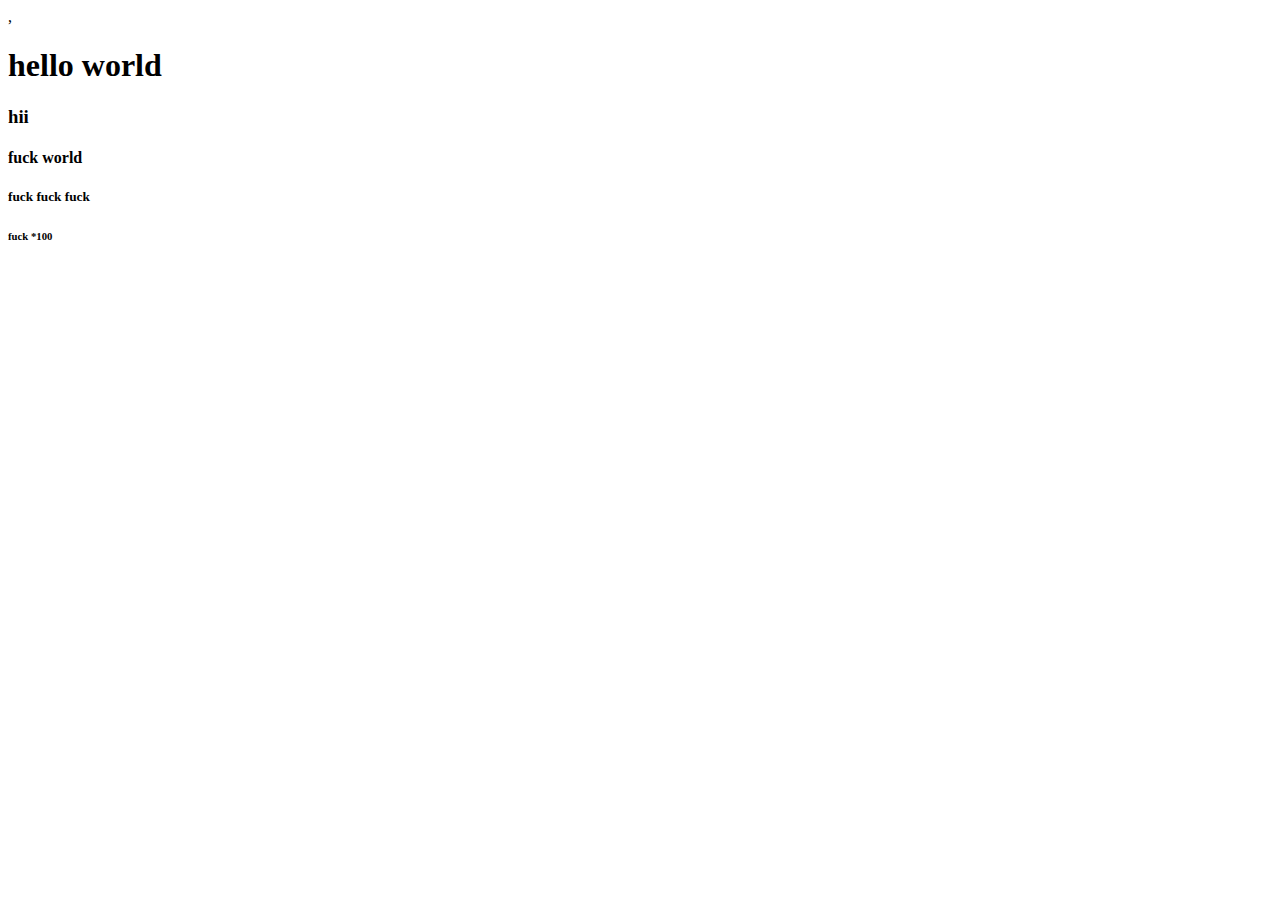
==== index.html @ ce488c97 "changed name" ====
<!doctype html>

,<html>
    <head>
        <title>hello world</title>
    </head>
    <body>
        <h1>hello world</h1>
        <h3>hii</h3>
        <h4>fuck world</h4>
        <h5>fuck fuck fuck</h5>
        <h6>fuck *100</h6>
    </body>
    
</html>
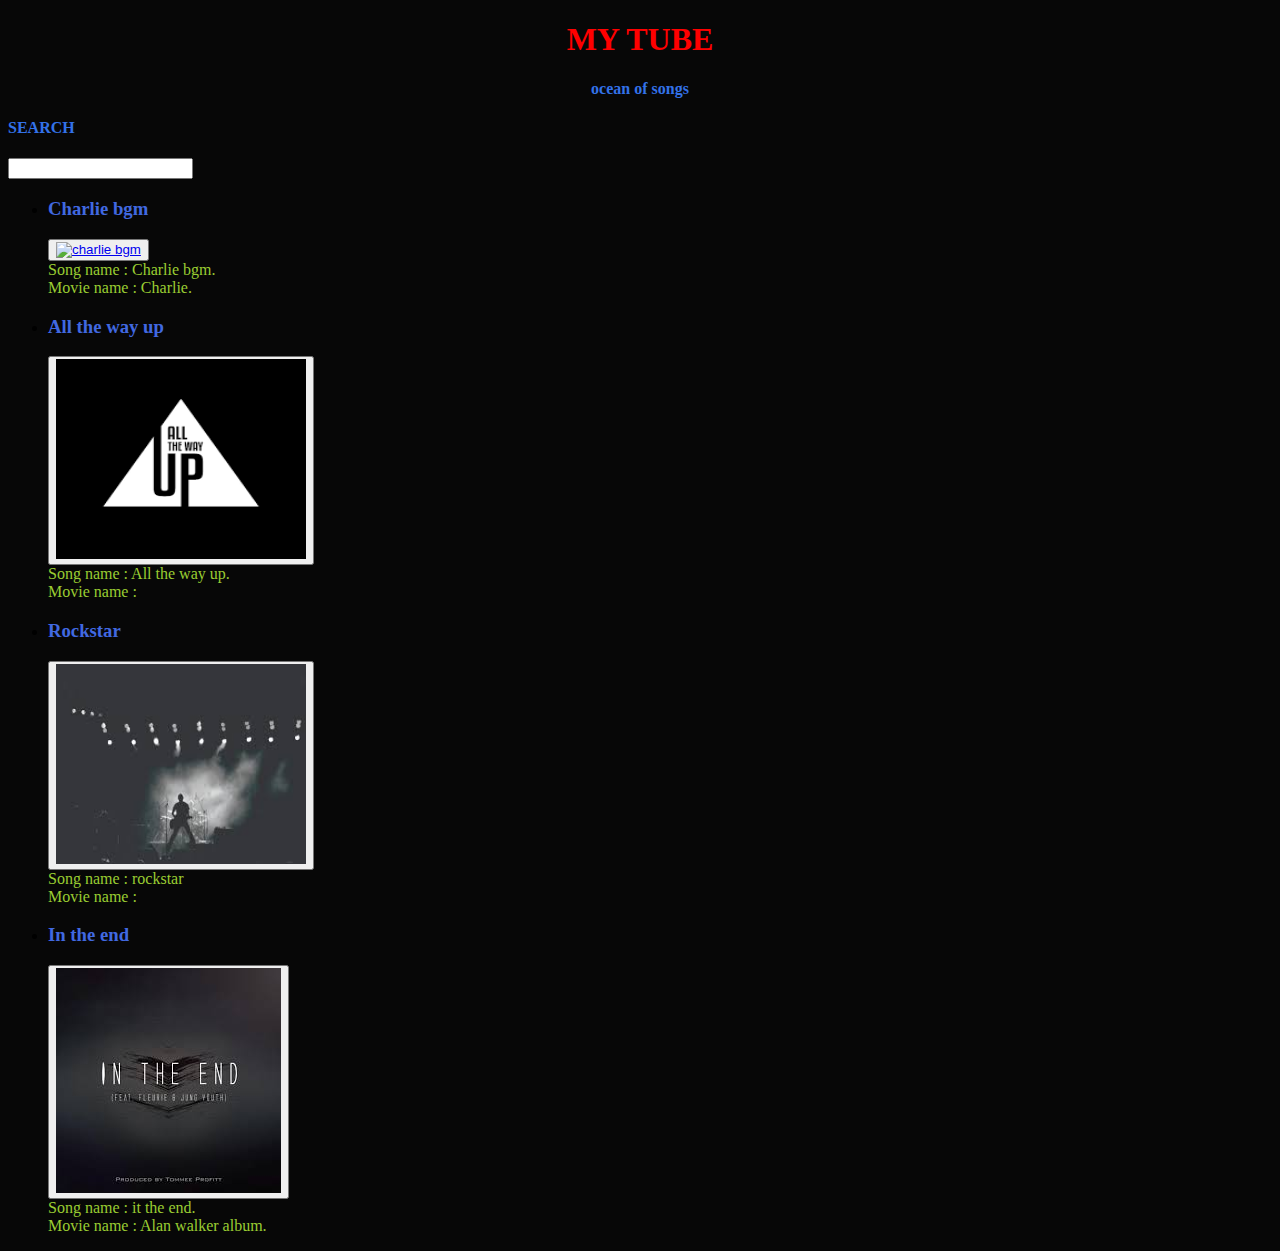
==== commit 98e64798: "crated mytube" ====
--- a/index.html
+++ b/index.html
@@ -1,15 +1,65 @@
 <!doctype html>
 
-,<html>
+<html>
     <head>
-        <title>hello world</title>
+        <title>My tube</title>
+        <link rel="stylesheet" href="index.css">
     </head>
     <body>
-        <h1>hello world</h1>
-        <h3>hii</h3>
-        <h4>fuck world</h4>
-        <h5>fuck fuck fuck</h5>
-        <h6>fuck *100</h6>
+
+        <h1><center>MY TUBE </center> </h1>
+        <h4><center>ocean of songs</center></h4>
+        <h4>SEARCH</h4>
+        <input type="text" id="lname" name="lname">
+ 
+
+    <ul>
+        
+        <li>
+            <h3>Charlie bgm</h3>
+            
+            <button><a href="https://youtu.be/zHuK_Q9EjDw "><img src="https://i.pinimg.com/564x/35/ce/03/35ce03cf9b156103a5a5b56991dc13dc.jpg " alt="charlie bgm " height="200" width="250"></a></button>
+            <div>
+                Song name : Charlie bgm.
+                </div><div>
+                Movie name : Charlie.
+            </div>
+        </li>
+           
+        <li>
+            <h3>All the way up </h3>
+            <button ><a href="https://youtu.be/5FnL7GFbKbc "> <img src="[data-uri]" alt="all the way up " height="200" width="250"></a></button>
+            <div>
+                Song name : All the way up.
+                </div><div>
+                Movie name :
+            </div>
+        </li>
+</ul>
+<ul>
+        <li>
+            <h3>Rockstar </h3>
+            <button ><a href="https://youtu.be/Voci0Z1OX_E "> <img src=" [data-uri]" alt="Rockstar" height="200 " width="250 "></a></button>
+            <div>
+                Song name : rockstar
+                </div><div>
+                Movie name :
+            </div>
+        </li>
+
+        <li>
+            <h3>In the end</h3>
+            <button ><a href="https://youtu.be/EyX74fxa5f8 "><img src="[data-uri] " alt="In the end" height=" " width=" "> </a></button>
+            <div>
+                Song name : it the end.
+                </div><div>
+                Movie name : Alan walker album.
+            </div>
+        </li>
+       
+    </ul>
+        
+        
     </body>
     
 </html>--- a/index.css
+++ b/index.css
@@ -0,0 +1,15 @@
+h1{
+    color:rgb(255, 0, 0);
+}
+h4{
+    color: rgb(51, 114, 233);
+}
+body{
+    background-color: rgb(7, 7, 7);
+}
+h3{
+    color: royalblue;
+}
+div{
+    color: yellowgreen;
+}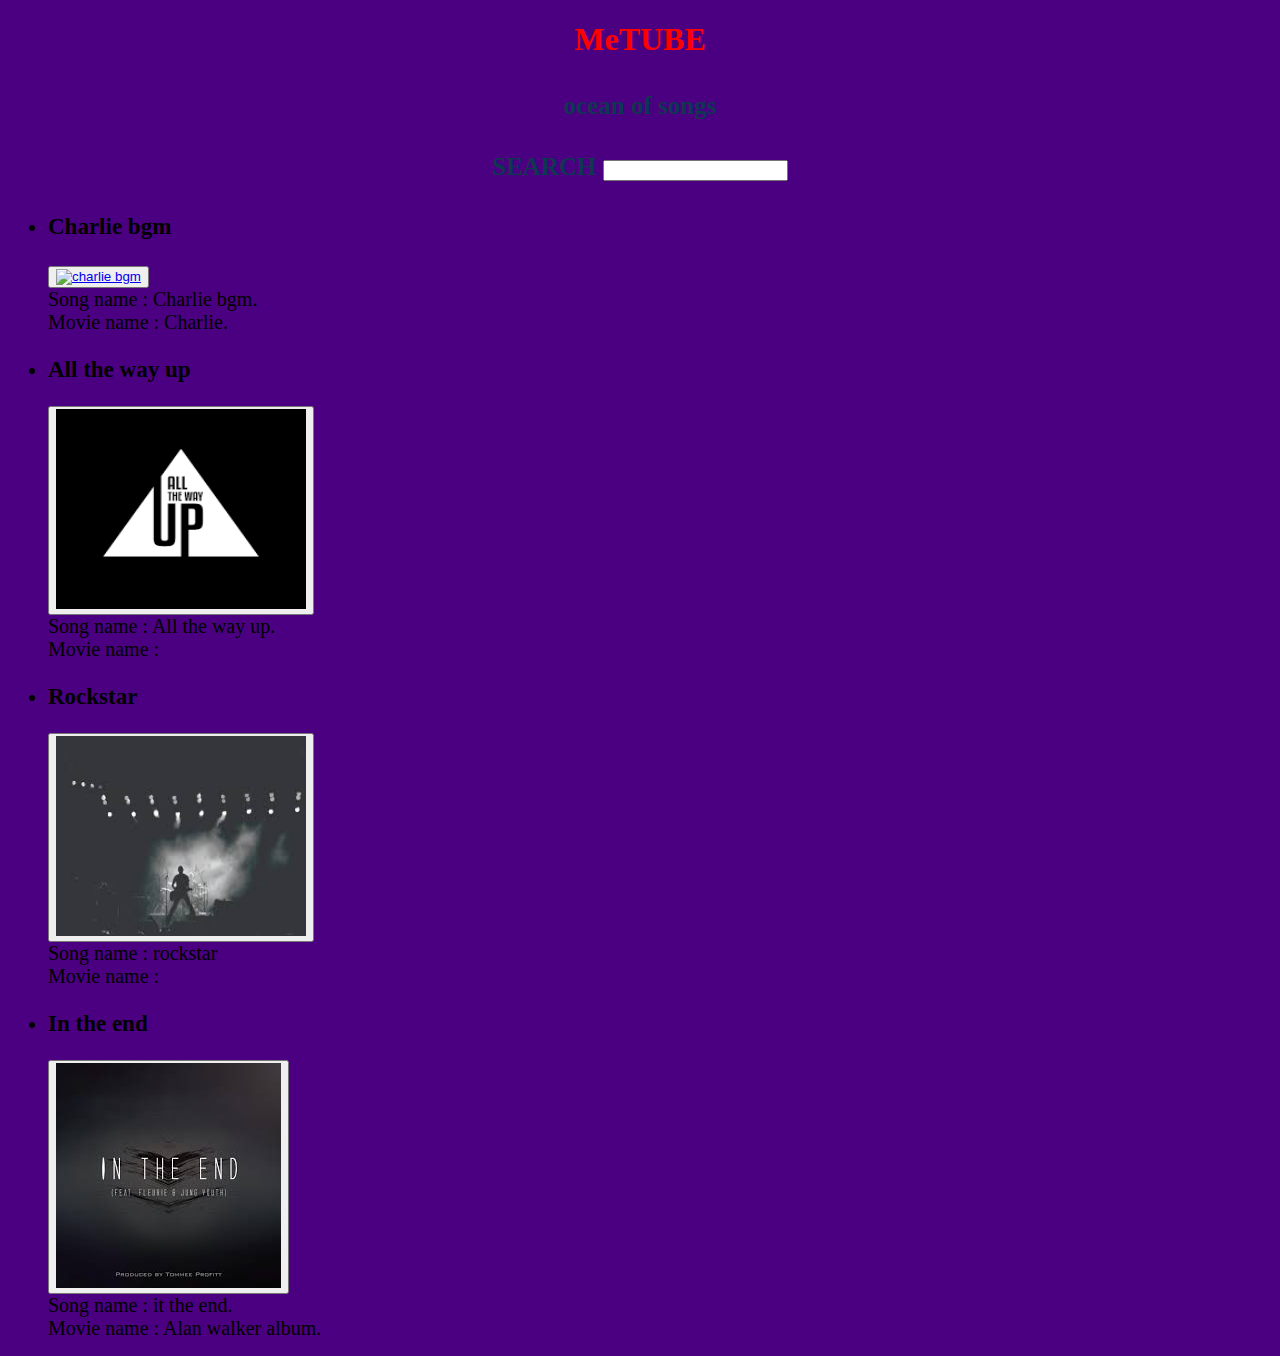
==== commit 80b5212f: "added new css" ====
--- a/index.html
+++ b/index.html
@@ -7,16 +7,17 @@
     </head>
     <body>
 
-        <h1><center>MY TUBE </center> </h1>
+        <h1><center>MeTUBE </center> </h1>
         <h4><center>ocean of songs</center></h4>
-        <h4>SEARCH</h4>
-        <input type="text" id="lname" name="lname">
+        <h4>SEARCH
+        <input type="text" id="lname" name="lname"></h4>
  
 
     <ul>
+        <div>
         
         <li>
-            <h3>Charlie bgm</h3>
+            <h3 class="blue">Charlie bgm</h3>
             
             <button><a href="https://youtu.be/zHuK_Q9EjDw "><img src="https://i.pinimg.com/564x/35/ce/03/35ce03cf9b156103a5a5b56991dc13dc.jpg " alt="charlie bgm " height="200" width="250"></a></button>
             <div>
@@ -27,7 +28,7 @@
         </li>
            
         <li>
-            <h3>All the way up </h3>
+            <h3 class="blue">All the way up </h3>
             <button ><a href="https://youtu.be/5FnL7GFbKbc "> <img src="[data-uri]" alt="all the way up " height="200" width="250"></a></button>
             <div>
                 Song name : All the way up.
@@ -35,10 +36,9 @@
                 Movie name :
             </div>
         </li>
-</ul>
-<ul>
+
         <li>
-            <h3>Rockstar </h3>
+            <h3 class="blue">Rockstar </h3>
             <button ><a href="https://youtu.be/Voci0Z1OX_E "> <img src=" [data-uri]" alt="Rockstar" height="200 " width="250 "></a></button>
             <div>
                 Song name : rockstar
@@ -48,7 +48,7 @@
         </li>
 
         <li>
-            <h3>In the end</h3>
+            <h3 class="blue">In the end</h3>
             <button ><a href="https://youtu.be/EyX74fxa5f8 "><img src="[data-uri] " alt="In the end" height=" " width=" "> </a></button>
             <div>
                 Song name : it the end.
@@ -56,7 +56,7 @@
                 Movie name : Alan walker album.
             </div>
         </li>
-       
+    </div>
     </ul>
         
         
--- a/index.css
+++ b/index.css
@@ -2,14 +2,29 @@
     color:rgb(255, 0, 0);
 }
 h4{
-    color: rgb(51, 114, 233);
+    
+    font-size: 25px;
+    color: rgb(15, 55, 82);
+    text-align: center;
+    
 }
 body{
-    background-color: rgb(7, 7, 7);
+background-color: indigo;
+    background-image: url(https://wallpapercave.com/wp/ZtY0Ilg.jpg);
+    
 }
 h3{
-    color: royalblue;
+    font-size: 23px;
+}
+h3:hover{
+    color: rgb(12, 59, 59);
+    border: lightskyblue;
+    font-size: 25px;
+   list-style-position: initial;
+   display:inline-block
+   
 }
 div{
-    color: yellowgreen;
-}+    font-size: 20px;
+    color: rgb(0, 0, 0);
+}
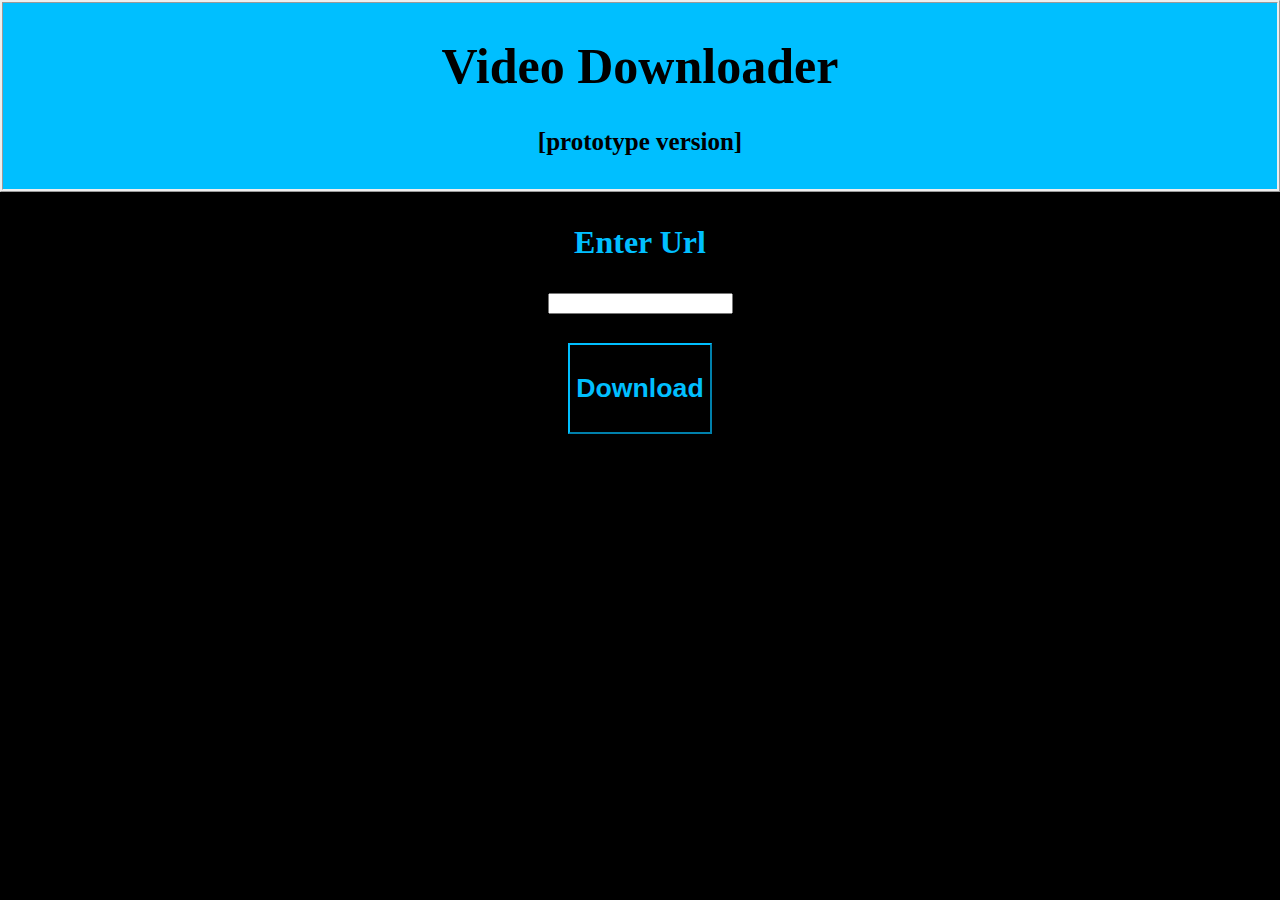
==== commit f466e3ec: "creating video dow." ====
--- a/index.html
+++ b/index.html
@@ -2,64 +2,28 @@
 
 <html>
     <head>
-        <title>My tube</title>
+        <title>video downloader prototype</title>
         <link rel="stylesheet" href="index.css">
     </head>
+   
+
+    
+    <header>
+        <h1 style="text-align: center;">Video Downloader</h1>
+        <h4 style="text-align: center;"> [prototype version]</h4>
+    </header>
+        
     <body>
-
-        <h1><center>MeTUBE </center> </h1>
-        <h4><center>ocean of songs</center></h4>
-        <h4>SEARCH
-        <input type="text" id="lname" name="lname"></h4>
- 
-
-    <ul>
-        <div>
+       
+           <h3>Enter Url</h3>
+           <div class="entry">
+           <h5><input type="text" value="  "></h5>
         
-        <li>
-            <h3 class="blue">Charlie bgm</h3>
-            
-            <button><a href="https://youtu.be/zHuK_Q9EjDw "><img src="https://i.pinimg.com/564x/35/ce/03/35ce03cf9b156103a5a5b56991dc13dc.jpg " alt="charlie bgm " height="200" width="250"></a></button>
-            <div>
-                Song name : Charlie bgm.
-                </div><div>
-                Movie name : Charlie.
             </div>
-        </li>
-           
-        <li>
-            <h3 class="blue">All the way up </h3>
-            <button ><a href="https://youtu.be/5FnL7GFbKbc "> <img src="[data-uri]" alt="all the way up " height="200" width="250"></a></button>
-            <div>
-                Song name : All the way up.
-                </div><div>
-                Movie name :
-            </div>
-        </li>
-
-        <li>
-            <h3 class="blue">Rockstar </h3>
-            <button ><a href="https://youtu.be/Voci0Z1OX_E "> <img src=" [data-uri]" alt="Rockstar" height="200 " width="250 "></a></button>
-            <div>
-                Song name : rockstar
-                </div><div>
-                Movie name :
-            </div>
-        </li>
-
-        <li>
-            <h3 class="blue">In the end</h3>
-            <button ><a href="https://youtu.be/EyX74fxa5f8 "><img src="[data-uri] " alt="In the end" height=" " width=" "> </a></button>
-            <div>
-                Song name : it the end.
-                </div><div>
-                Movie name : Alan walker album.
-            </div>
-        </li>
-    </div>
-    </ul>
-        
-        
+         <div class="click">
+          <button> <h3>Download</h3> </button>
+         
+         </div>
     </body>
-    
+   
 </html>--- a/index.css
+++ b/index.css
@@ -1,30 +1,43 @@
-h1{
-    color:rgb(255, 0, 0);
+header{
+    font-size: 25px;
+    background-color: deepskyblue;
+    border-style: ridge ;
+     margin: 0px;
 }
-h4{
-    
-    font-size: 25px;
-    color: rgb(15, 55, 82);
-    text-align: center;
+  
+h5{
+    box-sizing: border-box 20px;
+}
+
+h3{
+    text-align: center ;
+    font-size: 2em;
+    border-color: rgb(203, 206, 207);
+    color:deepskyblue;
+}
+
+body{
+    background-color: black;
+    margin: 0px;
+}
+.entry{
+    text-align: center ;
+    background-color: rgb(0, 0, 0);
+    height: 20px;
+   padding-bottom: 20px;
+    border-radius: 15px;
     
 }
-body{
-background-color: indigo;
-    background-image: url(https://wallpapercave.com/wp/ZtY0Ilg.jpg);
-    
+
+.click{
+   block-size: 2em;
+    text-align: center ;
+    background-color: rgb(0, 0, 0);
+    height: 25px;
+    padding: 10px;
 }
-h3{
-    font-size: 23px;
-}
-h3:hover{
-    color: rgb(12, 59, 59);
-    border: lightskyblue;
-    font-size: 25px;
-   list-style-position: initial;
-   display:inline-block
-   
-}
-div{
-    font-size: 20px;
-    color: rgb(0, 0, 0);
-}
+
+button{
+   border-color: deepskyblue;
+ background-color: rgb(0, 0, 0);
+}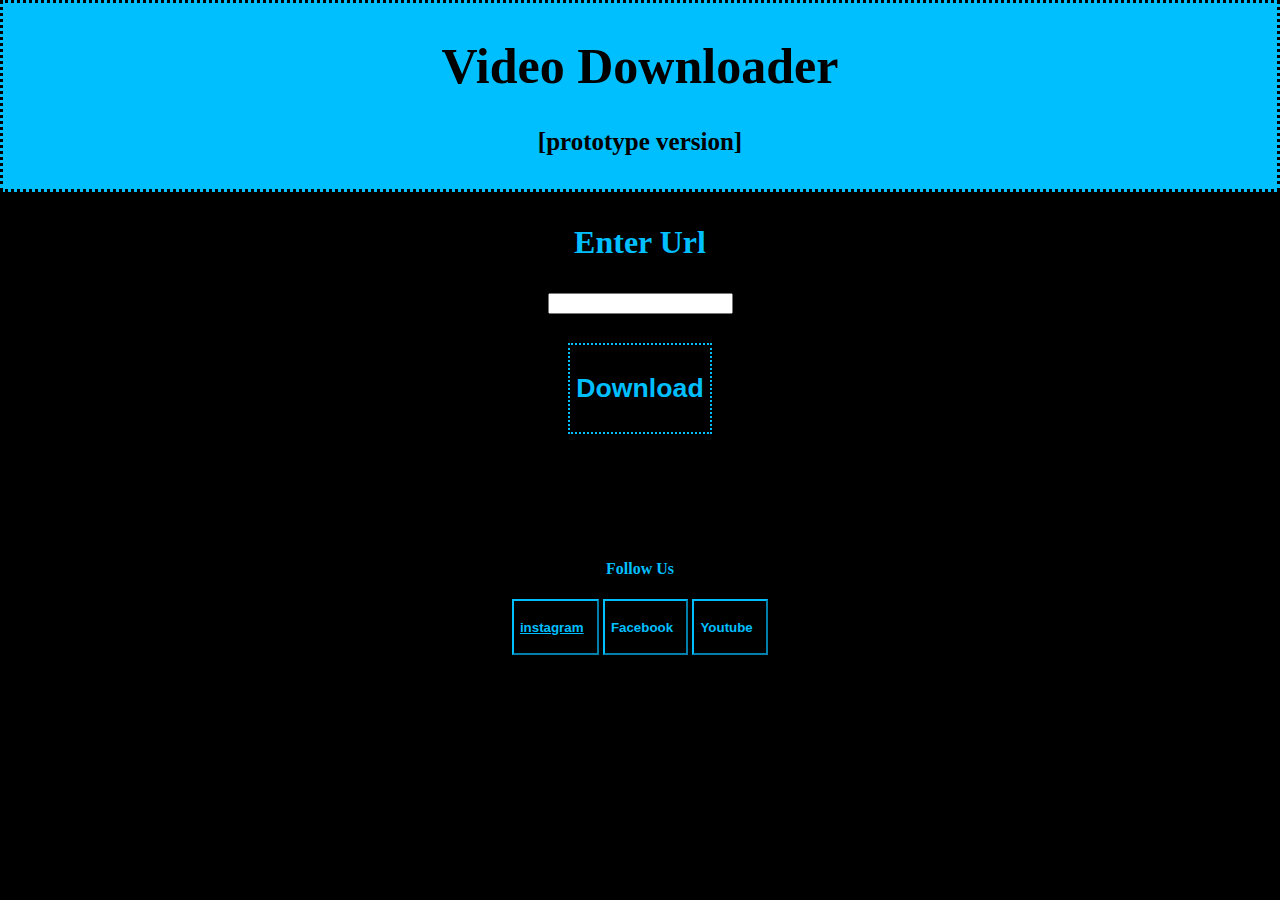
==== commit d5141d98: "added insta link" ====
--- a/index.html
+++ b/index.html
@@ -25,5 +25,14 @@
          
          </div>
     </body>
+    <footer>
+       <h4>Follow Us</h4>
+       <div class="contact">
+         <button><h4><a href="https://www.instagram.com/alpesh.7283/?hl=en">instagram</a></h4></button>
+         <button><h4>Facebook</h4></button>
+         <button ><h4>Youtube</h4></button>
+         
+       </div>
+    </footer>
    
 </html>--- a/index.css
+++ b/index.css
@@ -2,6 +2,7 @@
     font-size: 25px;
     background-color: deepskyblue;
     border-style: ridge ;
+    border-style: dotted;
      margin: 0px;
 }
   
@@ -12,7 +13,7 @@
 h3{
     text-align: center ;
     font-size: 2em;
-    border-color: rgb(203, 206, 207);
+    border-color: rgb(79, 21, 241);
     color:deepskyblue;
 }
 
@@ -26,6 +27,7 @@
     height: 20px;
    padding-bottom: 20px;
     border-radius: 15px;
+   
     
 }
 
@@ -35,9 +37,34 @@
     background-color: rgb(0, 0, 0);
     height: 25px;
     padding: 10px;
+    
 }
 
-button{
+.click > button{
    border-color: deepskyblue;
  background-color: rgb(0, 0, 0);
+ border-style: dotted;
+}
+
+.contact > button {
+    color: deepskyblue;
+    background-color: black;
+    border-color:deepskyblue;
+    padding-right: 1em;
+}
+
+footer {
+    padding: 10em;
+    color: deepskyblue;
+  
+    text-align: center;
+    border-color: deepskyblue;
+    background-color: rgb(0, 0, 0);
+}
+.contact > button :hover{
+    font-size: 15px;
+}
+
+a{
+    color: deepskyblue;
 }